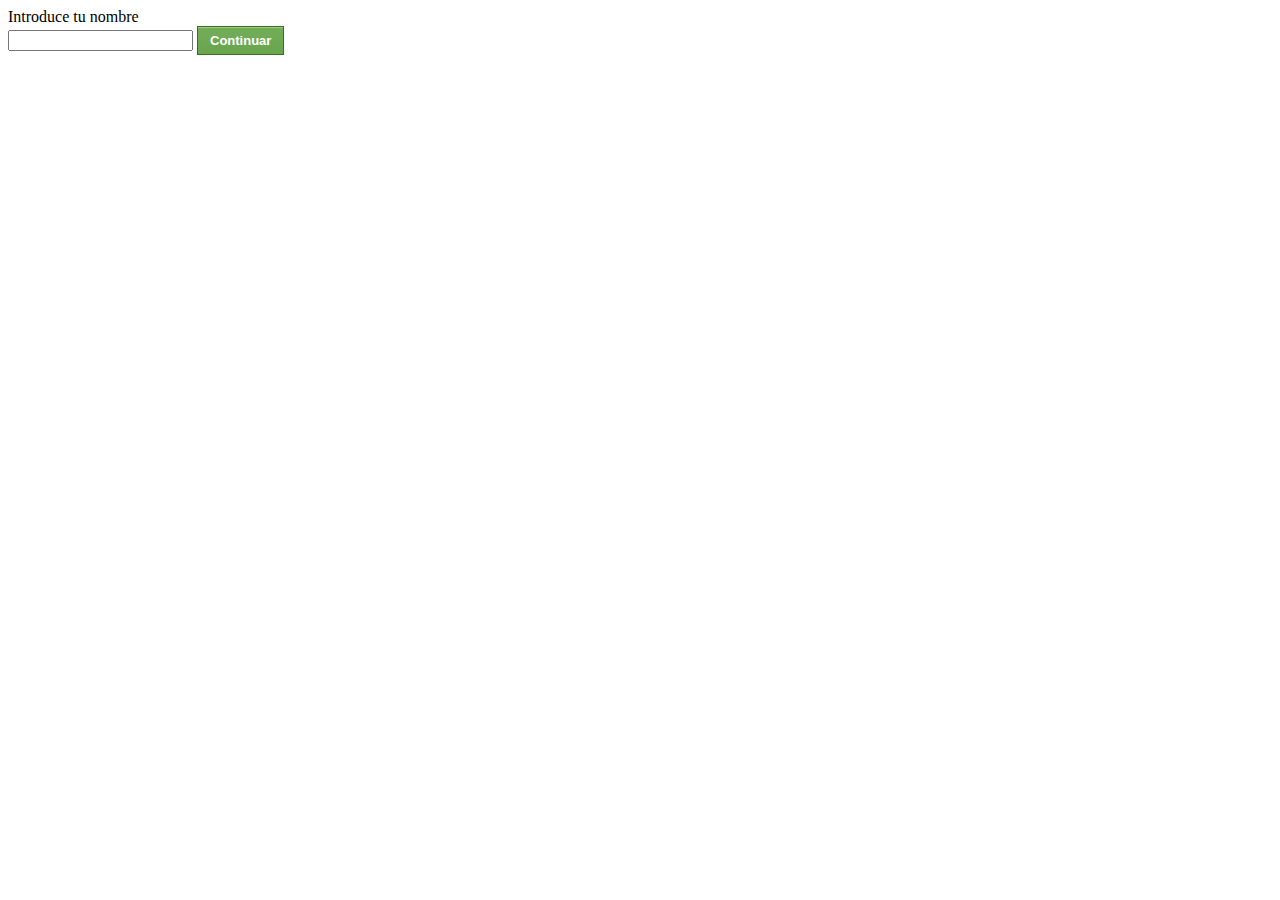
==== Snake/target/classes/static/index.html @ dd949fc3 "Creado lobby para partidas" ====
<!DOCTYPE html>
<!--
To change this license header, choose License Headers in Project Properties.
To change this template file, choose Tools | Templates
and open the template in the editor.
-->
<html>
    <head>
        <title>Inicio</title>
        <meta charset="UTF-8">
        <meta name="viewport" content="width=device-width, initial-scale=1.0">
    </head>
    <body>
        <link rel="stylesheet" href="style.css"></link>
        <div>Introduce tu nombre</div>
        <input id="inputField" type = "text"> </input>
        <button class = "myButton" id = "button1">Continuar</button>
        <script src="https://ajax.googleapis.com/ajax/libs/jquery/3.3.1/jquery.min.js"></script>
        <script>
            $("#button1").click(function(e){
                var name = $("#inputField").val();
                if(name === ""){
                    window.alert("vacio");
                }else{
                    window.sessionStorage.setItem("name", name);
                    window.location = "http://"+window.location.host+"/lobby.html";
                }
            })
        </script>
    </body>
</html>
---- Snake/target/classes/static/style.css ----
#playground {
	width: 640px;
	height: 480px;
	background-color: #000;
}

#console-container {
	float: left;
	margin-left: 15px;
	width: 300px;
}

#console {
	border: 1px solid #CCCCCC;
	border-right-color: #999999;
	border-bottom-color: #999999;
	height: 480px;
	overflow-y: scroll;
	padding-left: 5px;
	padding-right: 5px;
	width: 100%;
}

#console p {
	padding: 0;
	margin: 0;
}

.myButton {
	-moz-box-shadow: inset 0px 1px 0px 0px #9acc85;
	-webkit-box-shadow: inset 0px 1px 0px 0px #9acc85;
	box-shadow: inset 0px 1px 0px 0px #9acc85;
	background: -webkit-gradient(linear, left top, left bottom, color-stop(0.05, #74ad5a), color-stop(1, #68a54b));
	background: -moz-linear-gradient(top, #74ad5a 5%, #68a54b 100%);
	background: -webkit-linear-gradient(top, #74ad5a 5%, #68a54b 100%);
	background: -o-linear-gradient(top, #74ad5a 5%, #68a54b 100%);
	background: -ms-linear-gradient(top, #74ad5a 5%, #68a54b 100%);
	background: linear-gradient(to bottom, #74ad5a 5%, #68a54b 100%);
	filter: progid:DXImageTransform.Microsoft.gradient(startColorstr='#74ad5a', endColorstr='#68a54b', GradientType=0);
	background-color: #74ad5a;
	border: 1px solid #3b6e22;
	display: inline-block;
	cursor: pointer;
	color: #ffffff;
	font-family: Arial;
	font-size: 13px;
	font-weight: bold;
	padding: 6px 12px;
	text-decoration: none;
}

.myButton:hover {
	background: -webkit-gradient(linear, left top, left bottom, color-stop(0.05, #4ba5a0), color-stop(1, #5aadad));
	background: -moz-linear-gradient(top, #4ba5a0 5%, #5aadad 100%);
	background: -webkit-linear-gradient(top, #4ba5a0 5%, #5aadad 100%);
	background: -o-linear-gradient(top, #4ba5a0 5%, #5aadad 100%);
	background: -ms-linear-gradient(top, #4ba5a0 5%, #5aadad 100%);
	background: linear-gradient(to bottom, #4ba5a0 5%, #5aadad 100%);
	filter: progid:DXImageTransform.Microsoft.gradient(startColorstr='#4ba5a0', endColorstr='#5aadad', GradientType=0);
	border: 1px solid #223a6e;
	background-color: #4ba5a0;
}

.myButton:active {
	position: relative;
	top: 1px;
}

.games {
	padding: 10px;
}
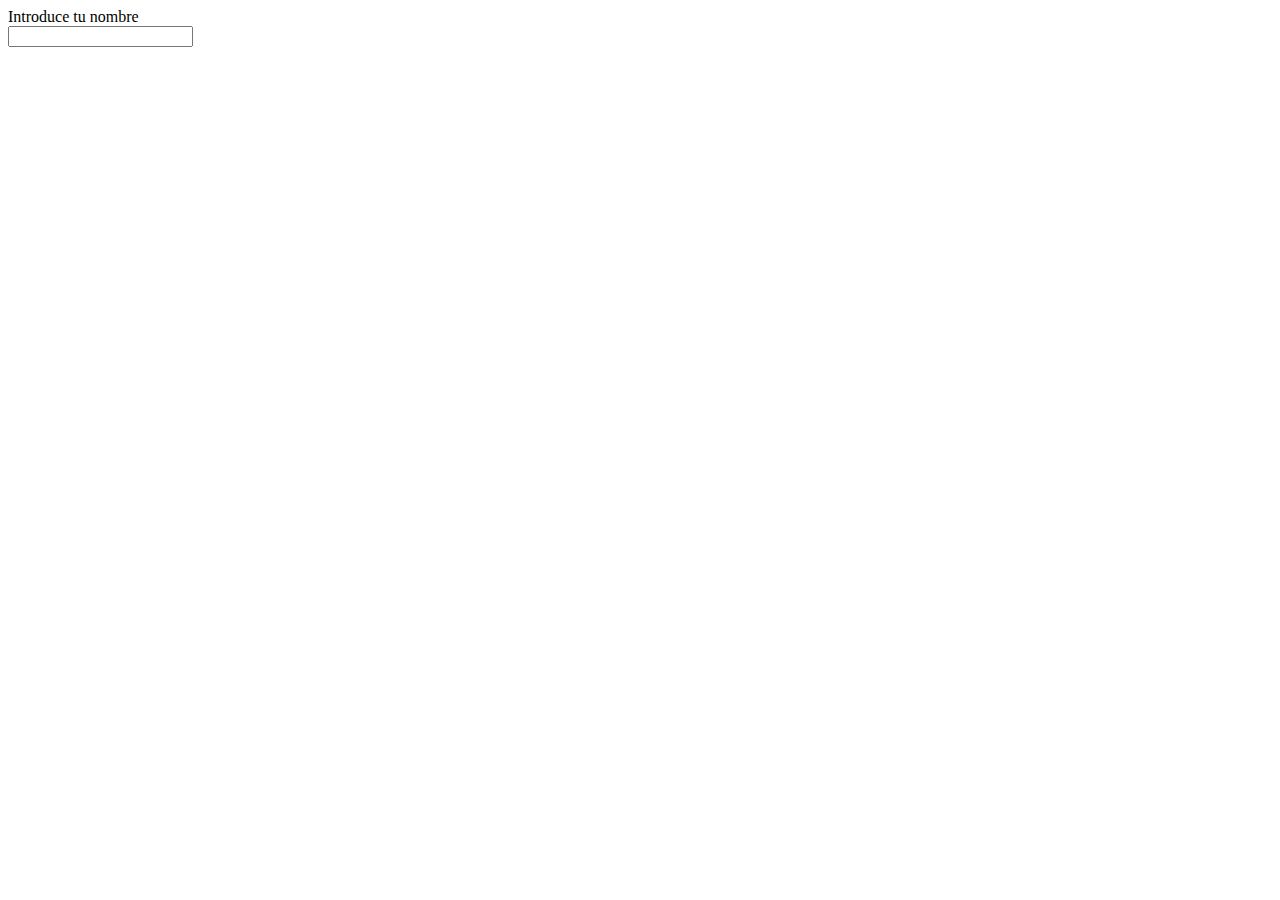
==== commit 734d9990: "Arreglado un problema de concurrencia" ====
--- a/Snake/target/classes/static/index.html
+++ b/Snake/target/classes/static/index.html
@@ -5,27 +5,32 @@
 and open the template in the editor.
 -->
 <html>
-    <head>
-        <title>Inicio</title>
-        <meta charset="UTF-8">
-        <meta name="viewport" content="width=device-width, initial-scale=1.0">
-    </head>
-    <body>
-        <link rel="stylesheet" href="style.css"></link>
-        <div>Introduce tu nombre</div>
-        <input id="inputField" type = "text"> </input>
-        <button class = "myButton" id = "button1">Continuar</button>
-        <script src="https://ajax.googleapis.com/ajax/libs/jquery/3.3.1/jquery.min.js"></script>
-        <script>
-            $("#button1").click(function(e){
+
+<head>
+    <title>Inicio</title>
+    <meta charset="UTF-8">
+    <meta name="viewport" content="width=device-width, initial-scale=1.0">
+</head>
+
+<body>
+    <link rel="stylesheet" href="style.css"></link>
+    <div>Introduce tu nombre</div>
+    <input id="inputField" type="text"> </input>
+    <script src="https://ajax.googleapis.com/ajax/libs/jquery/3.3.1/jquery.min.js"></script>
+    <script>
+        $(document).keydown(e => {
+            var code = e.keyCode;
+            if (code === 13) {
                 var name = $("#inputField").val();
-                if(name === ""){
+                if (name === "") {
                     window.alert("vacio");
-                }else{
+                } else {
                     window.sessionStorage.setItem("name", name);
-                    window.location = "http://"+window.location.host+"/lobby.html";
+                    window.location = "http://" + window.location.host + "/lobby.html";
                 }
-            })
-        </script>
-    </body>
-</html>
+            }
+        })
+    </script>
+</body>
+
+</html>--- a/Snake/target/classes/static/style.css
+++ b/Snake/target/classes/static/style.css
@@ -4,13 +4,13 @@
 	background-color: #000;
 }
 
-#console-container {
+.console-container {
 	float: left;
 	margin-left: 15px;
-	width: 300px;
+	width: 350px;
 }
 
-#console {
+.console {
 	border: 1px solid #CCCCCC;
 	border-right-color: #999999;
 	border-bottom-color: #999999;
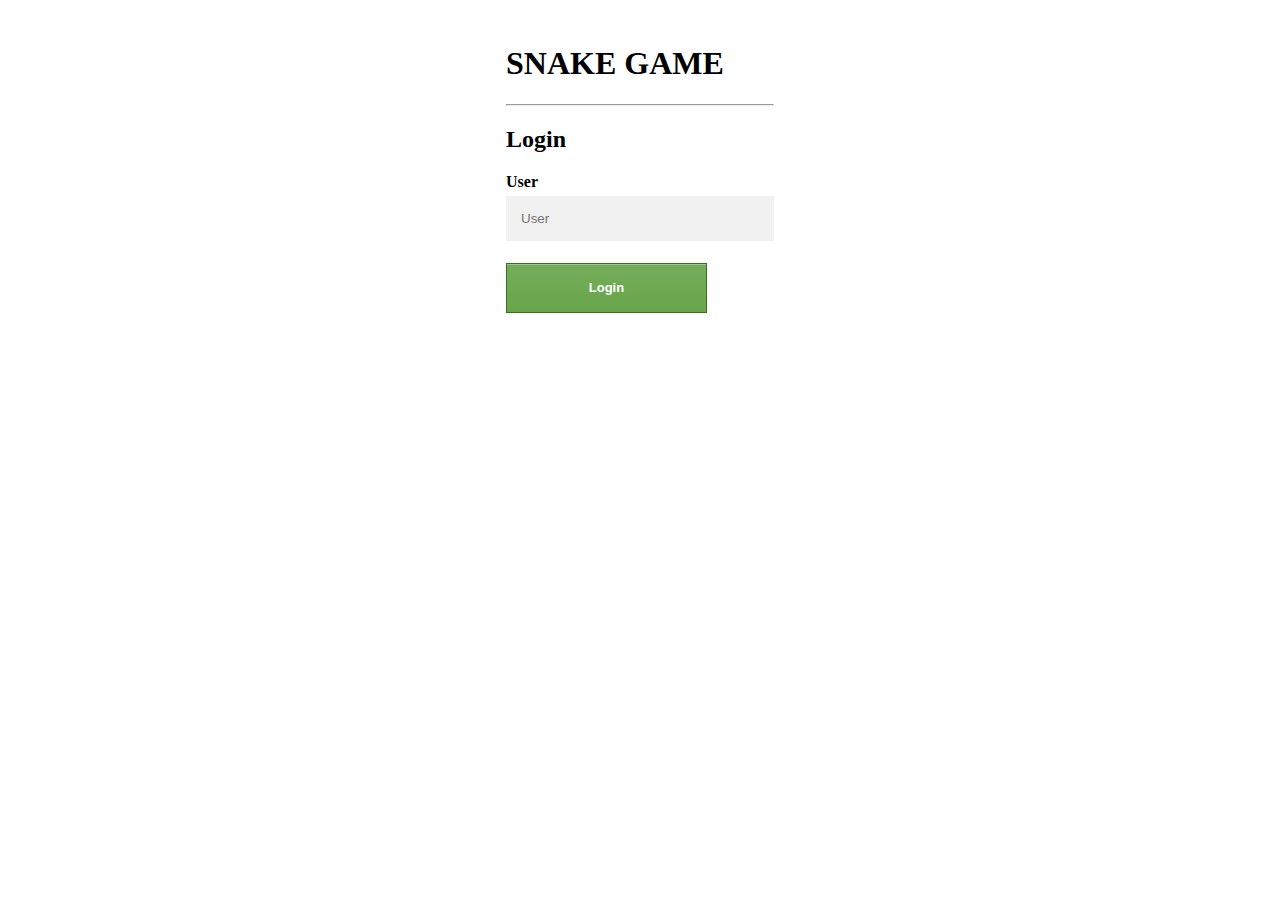
==== commit 160fc4f0: "Añadido color a las partidas y css al index" ====
--- a/Snake/target/classes/static/index.html
+++ b/Snake/target/classes/static/index.html
@@ -14,8 +14,19 @@
 
 <body>
     <link rel="stylesheet" href="style.css"></link>
-    <div>Introduce tu nombre</div>
-    <input id="inputField" type="text"> </input>
+   
+        <div class="container-login">
+            <h1>SNAKE GAME</h1>
+            <hr/>
+            <h2>Login</h2>
+
+            <label for="email">
+                <b>User</b>
+            </label>
+            <input id="inputField" type="text" placeholder="User" required>
+            <button class="myButton" id="Continue" style="width: 75%; margin:auto; height: 50px;">Login</button>
+        </div>
+        
     <script src="https://ajax.googleapis.com/ajax/libs/jquery/3.3.1/jquery.min.js"></script>
     <script>
         $(document).keydown(e => {
@@ -25,9 +36,50 @@
                 if (name === "") {
                     window.alert("vacio");
                 } else {
-                    window.sessionStorage.setItem("name", name);
-                    window.location = "http://" + window.location.host + "/lobby.html";
+                    let n = $("#inputField").val();
+                    $.ajax({
+                        method: "POST",
+                        url: "http://" + window.location.host + "/games/names",
+                        data: n
+                    })
+                        .done(function (msg) {
+                            alert("Data Saved: " + msg);
+                            if (msg === 1) {
+                                window.sessionStorage.setItem("name", name);
+                                window.location = "http://" + window.location.host + "/lobby.html";
+                            } else {
+                                window.alert("Nombre ya en uso");
+                            }
+
+                        });
+                    //window.sessionStorage.setItem("name", name);
+                    //window.location = "http://" + window.location.host + "/lobby.html";
                 }
+            }
+        })
+        $("#Continue").click(function () {
+            var name = $("#inputField").val();
+            if (name === "") {
+                window.alert("vacio");
+            } else {
+                let n = $("#inputField").val();
+                $.ajax({
+                    method: "POST",
+                    url: "http://" + window.location.host + "/games/names",
+                    data: n
+                })
+                    .done(function (msg) {
+                        alert("Data Saved: " + msg);
+                        if (msg === 1) {
+                            window.sessionStorage.setItem("name", name);
+                            window.location = "http://" + window.location.host + "/lobby.html";
+                        } else {
+                            window.alert("Nombre ya en uso");
+                        }
+
+                    });
+                //window.sessionStorage.setItem("name", name);
+                //window.location = "http://" + window.location.host + "/lobby.html";
             }
         })
     </script>
--- a/Snake/target/classes/static/style.css
+++ b/Snake/target/classes/static/style.css
@@ -68,4 +68,113 @@
 
 .games {
 	padding: 10px;
+}
+
+/* Customize the label (the container) */
+.container {
+  display: block;
+  position: relative;
+  padding-left: 35px;
+  margin-bottom: 12px;
+  cursor: pointer;
+  font-size: 22px;
+  -webkit-user-select: none;
+  -moz-user-select: none;
+  -ms-user-select: none;
+  user-select: none;
+}
+
+/* Hide the browser's default checkbox */
+.container input {
+  position: absolute;
+  opacity: 0;
+  cursor: pointer;
+}
+
+/* Create a custom checkbox */
+.checkmark {
+  position: absolute;
+  top: 0;
+  left: 0;
+  height: 25px;
+  width: 25px;
+  background-color: #eee;
+}
+
+/* On mouse-over, add a grey background color */
+.container:hover input ~ .checkmark {
+  background-color: #ccc;
+}
+
+/* When the checkbox is checked, add a blue background */
+.container input:checked ~ .checkmark {
+  background-color: #68a54b;
+}
+
+/* Create the checkmark/indicator (hidden when not checked) */
+.checkmark:after {
+  content: "";
+  position: absolute;
+  display: none;
+}
+
+/* Show the checkmark when checked */
+.container input:checked ~ .checkmark:after {
+  display: block;
+}
+
+/* Style the checkmark/indicator */
+.container .checkmark:after {
+  left: 9px;
+  top: 5px;
+  width: 5px;
+  height: 10px;
+  border: solid white;
+  border-width: 0 3px 3px 0;
+  -webkit-transform: rotate(45deg);
+  -ms-transform: rotate(45deg);
+  transform: rotate(45deg);
+}
+
+/* Add styles to the form container */
+.container-login {
+  margin: auto;
+  max-width: 300px;
+  padding: 16px;
+  background-color: white;
+}
+
+/* Full-width input fields */
+input[type=text]{
+  width: 100%;
+  padding: 15px;
+  margin: 5px 0 22px 0;
+  border: none;
+  background: #f1f1f1;
+}
+
+input[type=text]:focus{
+  background-color: #ddd;
+  outline: none;
+}
+
+* {
+  box-sizing: border-box;
+}
+
+body, html {
+  height: 100%;
+}
+
+.bg-img {
+  /* The image used */
+  background-image: url("snake.jpg");
+
+  /* Control the height of the image */
+  min-height: 380px;
+
+  /* Center and scale the image nicely */
+  background-position: center;
+  background-repeat: no-repeat;
+  background-size: cover;
 }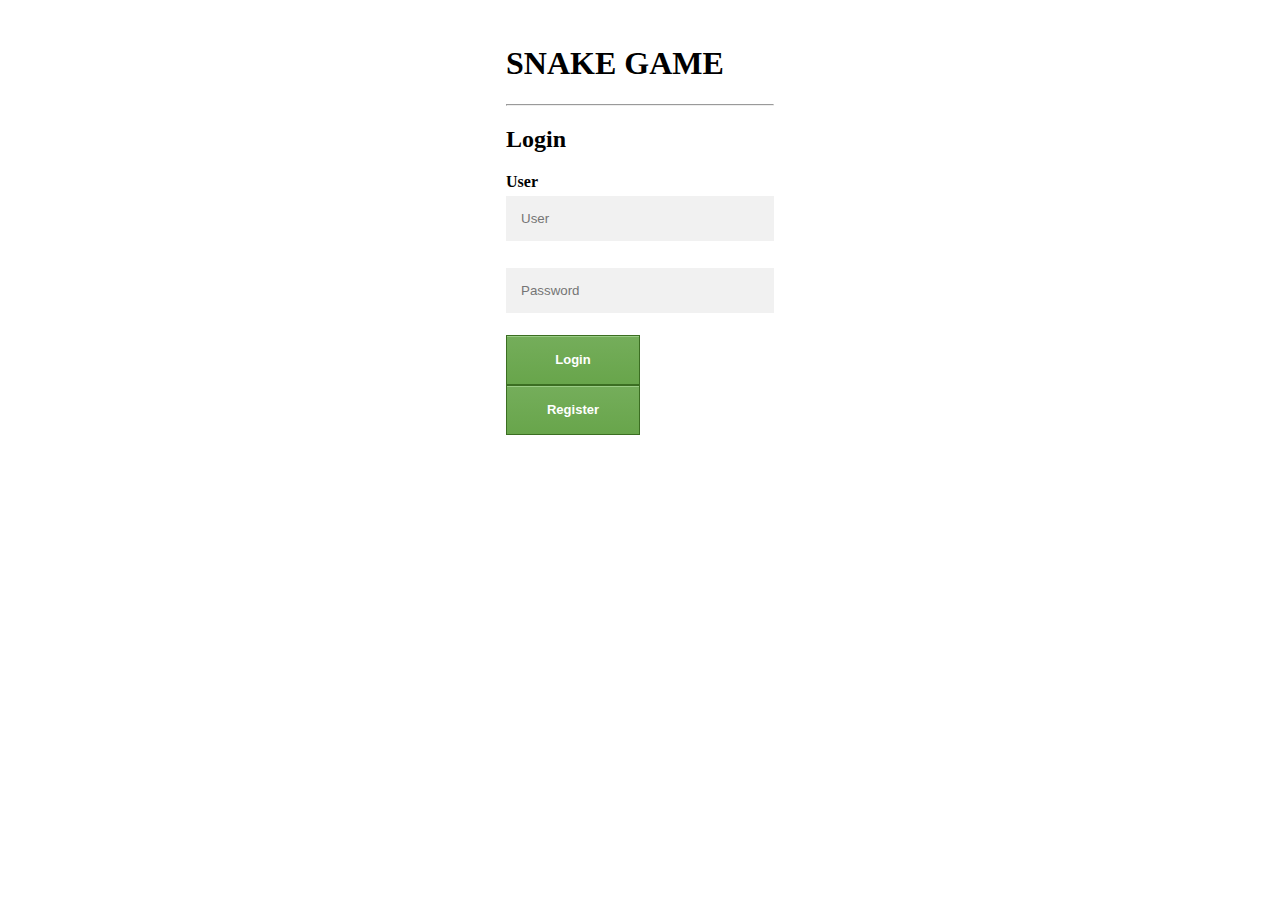
==== commit bec15902: "Funcionalidad de usuario y contraseña" ====
--- a/Snake/target/classes/static/index.html
+++ b/Snake/target/classes/static/index.html
@@ -14,41 +14,48 @@
 
 <body>
     <link rel="stylesheet" href="style.css"></link>
-   
-        <div class="container-login">
-            <h1>SNAKE GAME</h1>
-            <hr/>
-            <h2>Login</h2>
 
-            <label for="email">
-                <b>User</b>
-            </label>
-            <input id="inputField" type="text" placeholder="User" required>
-            <button class="myButton" id="Continue" style="width: 75%; margin:auto; height: 50px;">Login</button>
+    <div class="container-login">
+        <h1>SNAKE GAME</h1>
+        <hr/>
+        <h2>Login</h2>
+
+        <label for="email">
+            <b>User</b>
+        </label>
+        <input id="inputField" type="text" placeholder="User" required>
+        <input id="inputPassword" type="password" placeholder="Password" name="psw" required>
+        <div style="margin:auto">
+            <button class="myButton" id="Continue" style="width: 50%; height: 50px;">Login</button>
+            <button class="myButton" id="Register" style="width: 50%; height: 50px;">Register</button>
         </div>
-        
+    </div>
+
     <script src="https://ajax.googleapis.com/ajax/libs/jquery/3.3.1/jquery.min.js"></script>
     <script>
         $(document).keydown(e => {
             var code = e.keyCode;
             if (code === 13) {
+
                 var name = $("#inputField").val();
-                if (name === "") {
-                    window.alert("vacio");
+                var password = $("#inputPassword").val();
+                if (name === ""||password === "") {
+                    window.alert("User empty or password empty");
                 } else {
-                    let n = $("#inputField").val();
+                    let n = name + ":" + password;
                     $.ajax({
-                        method: "POST",
-                        url: "http://" + window.location.host + "/games/names",
-                        data: n
+                        method: "GET",
+                        url: "http://" + window.location.host + "/games/names/" + n,
                     })
                         .done(function (msg) {
                             alert("Data Saved: " + msg);
                             if (msg === 1) {
                                 window.sessionStorage.setItem("name", name);
                                 window.location = "http://" + window.location.host + "/lobby.html";
+                            } else if (msg === 2) {
+                                window.alert("Wrong password");
                             } else {
-                                window.alert("Nombre ya en uso");
+                                window.alert("Wrong user");
                             }
 
                         });
@@ -57,12 +64,13 @@
                 }
             }
         })
-        $("#Continue").click(function () {
+        $("#Register").click(function () {
             var name = $("#inputField").val();
-            if (name === "") {
-                window.alert("vacio");
+            var password = $("#inputPassword").val();
+            if (name === ""||password === "") {
+                window.alert("User empty or empty");
             } else {
-                let n = $("#inputField").val();
+                let n = name + ":" + password;
                 $.ajax({
                     method: "POST",
                     url: "http://" + window.location.host + "/games/names",
@@ -71,10 +79,9 @@
                     .done(function (msg) {
                         alert("Data Saved: " + msg);
                         if (msg === 1) {
-                            window.sessionStorage.setItem("name", name);
-                            window.location = "http://" + window.location.host + "/lobby.html";
+                            window.alert("User created");
                         } else {
-                            window.alert("Nombre ya en uso");
+                            window.alert("User already in use");
                         }
 
                     });
@@ -82,6 +89,33 @@
                 //window.location = "http://" + window.location.host + "/lobby.html";
             }
         })
+        $("#Continue").click(function () {
+            var name = $("#inputField").val();
+            var password = $("#inputPassword").val();
+            if (name === ""||password === "") {
+                window.alert("User empty or password empty");
+            } else {
+                let n = name + ":" + password;
+                $.ajax({
+                    method: "GET",
+                    url: "http://" + window.location.host + "/games/names/" + n,
+                })
+                    .done(function (msg) {
+                        alert("Data Saved: " + msg);
+                        if (msg === 1) {
+                            window.sessionStorage.setItem("name", name);
+                            window.location = "http://" + window.location.host + "/lobby.html";
+                        } else if (msg === 2) {
+                            window.alert("Wrong password");
+                        } else {
+                            window.alert("Wrong user");
+                        }
+
+                    });
+                //window.sessionStorage.setItem("name", name);
+                //window.location = "http://" + window.location.host + "/lobby.html";
+            }
+        });
     </script>
 </body>
 
--- a/Snake/target/classes/static/style.css
+++ b/Snake/target/classes/static/style.css
@@ -145,7 +145,7 @@
 }
 
 /* Full-width input fields */
-input[type=text]{
+input[type=text], input[type=password]{
   width: 100%;
   padding: 15px;
   margin: 5px 0 22px 0;
@@ -153,7 +153,7 @@
   background: #f1f1f1;
 }
 
-input[type=text]:focus{
+input[type=text]:focus, input[type=password]:focus{
   background-color: #ddd;
   outline: none;
 }
@@ -177,4 +177,28 @@
   background-position: center;
   background-repeat: no-repeat;
   background-size: cover;
+}
+
+.overlay {
+    /* Height & width depends on how you want to reveal the overlay (see JS below) */    
+    height: 100%;
+    width: 100%;
+    position: fixed; /* Stay in place */
+    z-index: 1; /* Sit on top */
+    left: 0;
+    top: 0;
+    background-color: rgb(0,0,0); /* Black fallback color */
+    background-color: rgba(0,0,0, 0.9); /* Black w/opacity */
+    overflow-x: hidden; /* Disable horizontal scroll */
+    transition: 0.5s; /* 0.5 second transition effect to slide in or slide down the overlay (height or width, depending on reveal) */
+}
+
+/* Position the content inside the overlay */
+.overlay-content {
+    position: relative;
+    top: 25%; /* 25% from the top */
+    width: 100%; /* 100% width */
+    text-align: center; /* Centered text/links */
+    margin-top: 30px; /* 30px top margin to avoid conflict with the close button on smaller screens */
+    color: white;
 }